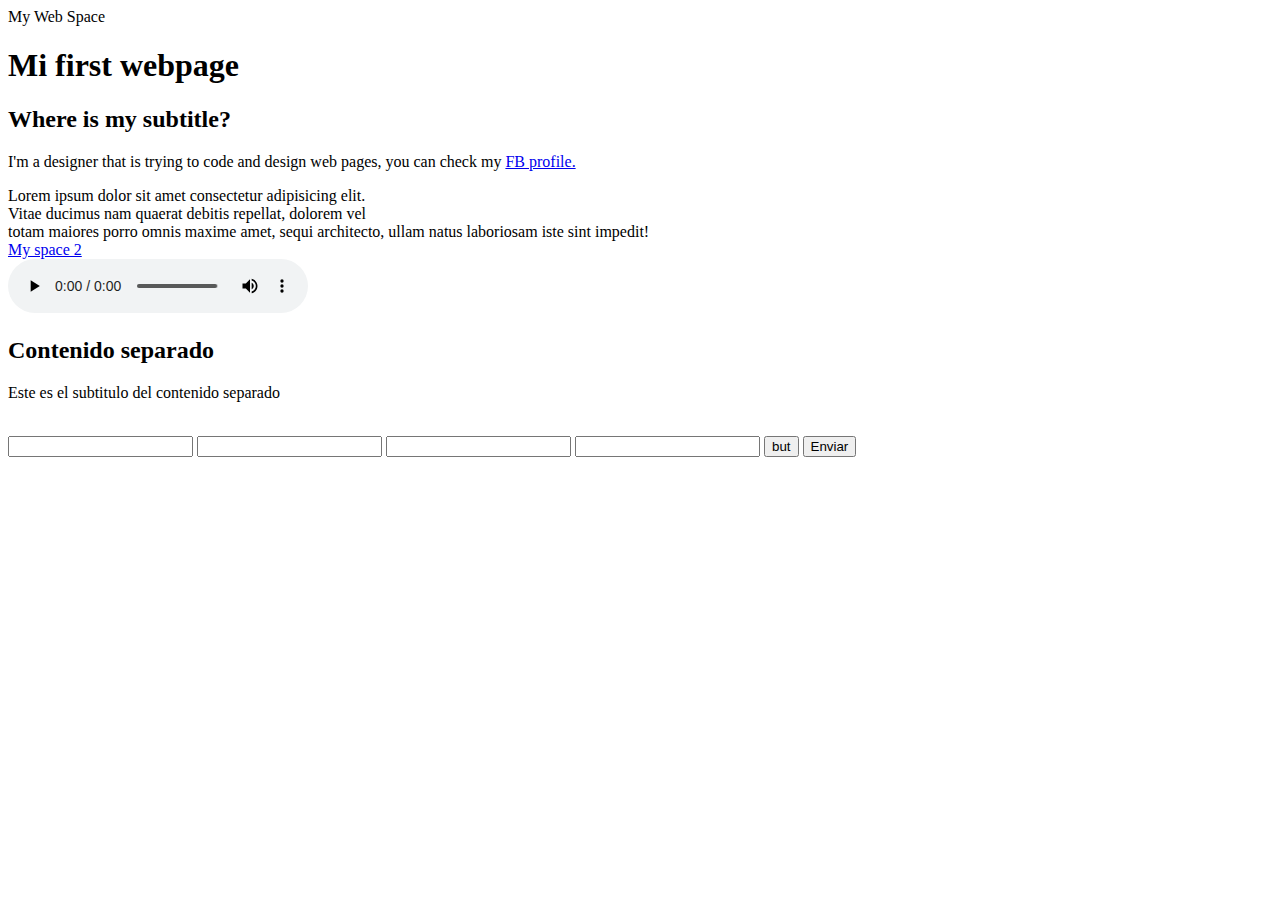
==== index.html @ 5f389d31 "Update index.html" ====
<!DOCTYPE html>
<html lang="es"></html>
<html>
    <head>
        <meta charset="utf-8"
        <title>My Web Space</title>
    </head>
    <body>
        <h1>Mi first webpage</h1>
        <h2>Where is my subtitle?</h2>
        <p>
            I'm a designer that is trying to code and design web pages, you can check my <a href="https://facebook.com" target="_BLANK">FB profile.</a>
        </p>Lorem ipsum dolor sit amet consectetur adipisicing elit.<br>
            Vitae ducimus nam quaerat debitis repellat, dolorem vel <br>
             totam maiores porro omnis maxime amet, sequi architecto, ullam natus laboriosam iste sint impedit! <br>
        <a href="index2.html" target="_BLANK">My space 2</a><br>
        <div>
        <audio src="Burp.ogg"controls></audio>
        </div>
        <div>
            <h2>
                Contenido separado
            </h2>
            <p>
                Este es el subtitulo del contenido separado
            </p>
        </div>
        <br>
        <form>
            <input type="text">
            <input type="number">
            <input type="email" required="">
            <input type="password">
            <input type="button" value="but">
            <input type="submit" value="Enviar">
            
        </form>
    </body>
</html>
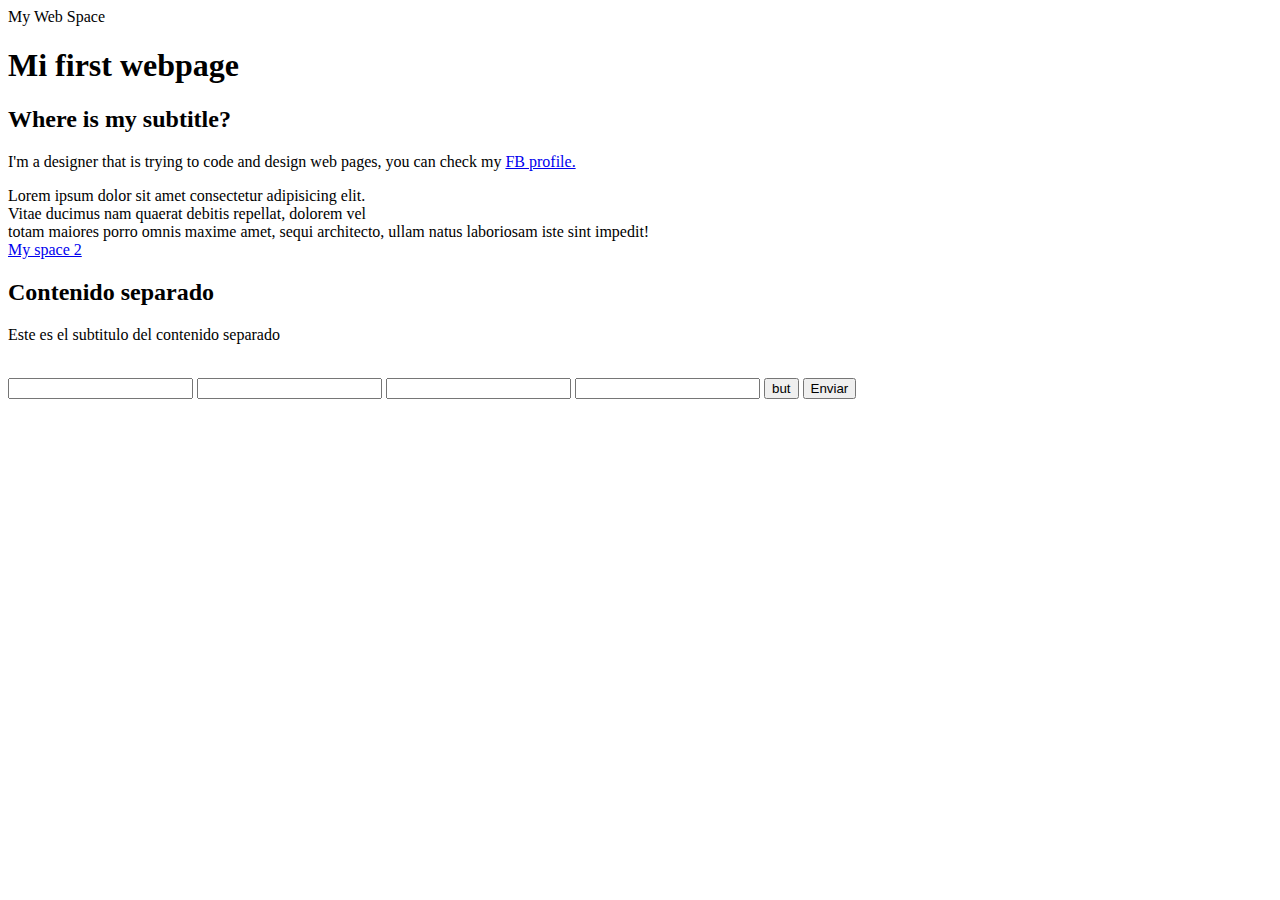
==== commit 3cba5213: "Update index.html" ====
--- a/index.html
+++ b/index.html
@@ -15,7 +15,7 @@
              totam maiores porro omnis maxime amet, sequi architecto, ullam natus laboriosam iste sint impedit! <br>
         <a href="index2.html" target="_BLANK">My space 2</a><br>
         <div>
-        <audio src="Burp.ogg"controls></audio>
+        <audio src="Burp.ogg"></audio>
         </div>
         <div>
             <h2>
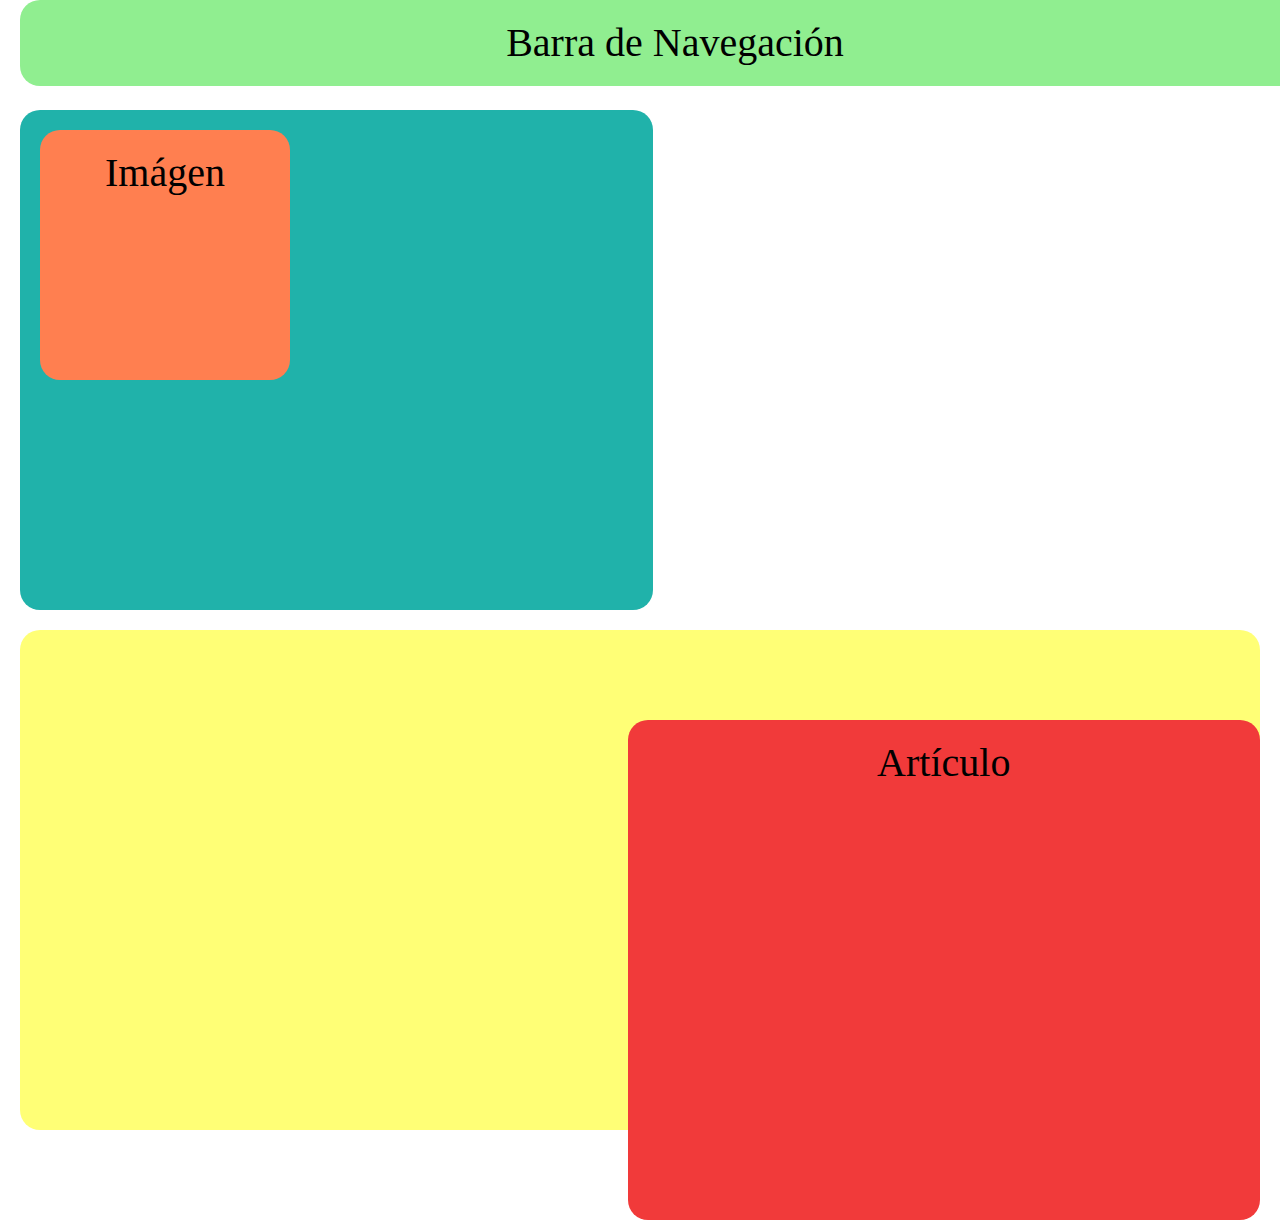
==== commit 355821b7: "Add files via upload" ====
--- a/index.html
+++ b/index.html
@@ -1,39 +1,38 @@
 <!DOCTYPE html>
-<html lang="es"></html>
-<html>
-    <head>
-        <meta charset="utf-8"
-        <title>My Web Space</title>
-    </head>
-    <body>
-        <h1>Mi first webpage</h1>
-        <h2>Where is my subtitle?</h2>
-        <p>
-            I'm a designer that is trying to code and design web pages, you can check my <a href="https://facebook.com" target="_BLANK">FB profile.</a>
-        </p>Lorem ipsum dolor sit amet consectetur adipisicing elit.<br>
-            Vitae ducimus nam quaerat debitis repellat, dolorem vel <br>
-             totam maiores porro omnis maxime amet, sequi architecto, ullam natus laboriosam iste sint impedit! <br>
-        <a href="index2.html" target="_BLANK">My space 2</a><br>
-        <div>
-        <audio src="Burp.ogg"></audio>
+<html lang="es">
+<head>
+    <meta charset="UTF-8">
+    <meta http-equiv="X-UA-Compatible" content="IE=edge">
+    <meta name="viewport" content="width=device-width, initial-scale=1.0">
+    <link rel="stylesheet" href="style.css">
+    <link rel="stylesheet" href="normalize.css">
+    <title>Document</title>
+</head>
+<body>
+    <!-- <div class="caja1"><p>Box 1</p></div>
+    <div class="caja2"><p>Box 2</p></div>
+    <div class="caja3"><p>Box 3</p></div>
+    <div class="caja4"><p>Box 4</p></div> -->
+
+    <div class="nav-b">
+        <p>Barra de Navegación</p>
+    </div>
+
+    <div>
+        
+    </div>
+
+    <div class="padre">
+        <div class="child">
+            <p>Imágen</p>
         </div>
-        <div>
-            <h2>
-                Contenido separado
-            </h2>
-            <p>
-                Este es el subtitulo del contenido separado
-            </p>
-        </div>
-        <br>
-        <form>
-            <input type="text">
-            <input type="number">
-            <input type="email" required="">
-            <input type="password">
-            <input type="button" value="but">
-            <input type="submit" value="Enviar">
-            
-        </form>
-    </body>
-</html>
+    </div>
+
+    <div class="not">
+            <p>Artículo</p>
+    </div>
+    <div class="bottomm">
+
+    </div>
+</body>
+</html>--- a/style.css
+++ b/style.css
@@ -0,0 +1,87 @@
+* {
+    font-size: 40px;
+}
+/* 
+.caja1 {
+    width: 150px;
+    height: 150px;
+    background: red;
+    outline: 1px solid rgb(38, 0, 255);
+    position: relative;
+    top: 0px;
+    margin-top: 20px;
+}
+.caja2 {
+    width: 150px;
+    height: 150px;
+    background: rgb(158, 0, 0);
+    outline: 1px solid rgb(38, 0, 255);
+    margin-top: 20px;
+    position: relative;
+    top: 0px;
+}
+.caja3 {
+    width: 150px;
+    height: 150px;
+    background: rgb(54, 0, 0);
+    outline: 1px solid rgb(38, 0, 255);
+    margin-top: 20px;
+    position: relative;
+    top: 0px;
+}
+.caja4 {
+    width: 150px;
+    height: 150px;
+    background: rgb(0, 0, 0);
+    outline: 1px solid rgb(38, 0, 255);
+    margin-top: 20px;
+    position: relative;
+    top: 0px;
+} */
+
+.nav-b {
+    width: 1310px;
+    margin: 0px 20px 0px 20px;
+    padding: 20px;
+    text-align: center;
+    background: lightgreen;
+    border-radius: 20px;
+    position: fixed;
+}
+.padre {
+    margin: 110px 20px 0px 20px;
+    width: 632.5px;
+    height: 500px;
+    padding: 20px;
+    background: lightseagreen;
+    border-radius: 20px;
+    display:inline-block;
+}
+.child {
+    text-align: center;
+    width: 250px;
+    height: 250px;
+    padding: 20px;
+    background: coral;
+    border-radius: 20px;
+    position:static;
+}
+.not {
+    text-align: center;
+    margin: 110px 20px 0px 20px;
+    width: 632.5px;
+    height: 500px;
+    padding: 20px;
+    border-radius: 20px;
+    background: rgb(241, 58, 58);
+    display:inline-block;
+    float: right;
+}
+.bottomm {
+    margin: 20px 20px 0px 20px;
+    height: 500px;
+    padding: 20px;
+    background: rgb(255, 255, 118);
+    border-radius: 20px;
+    display:block;
+}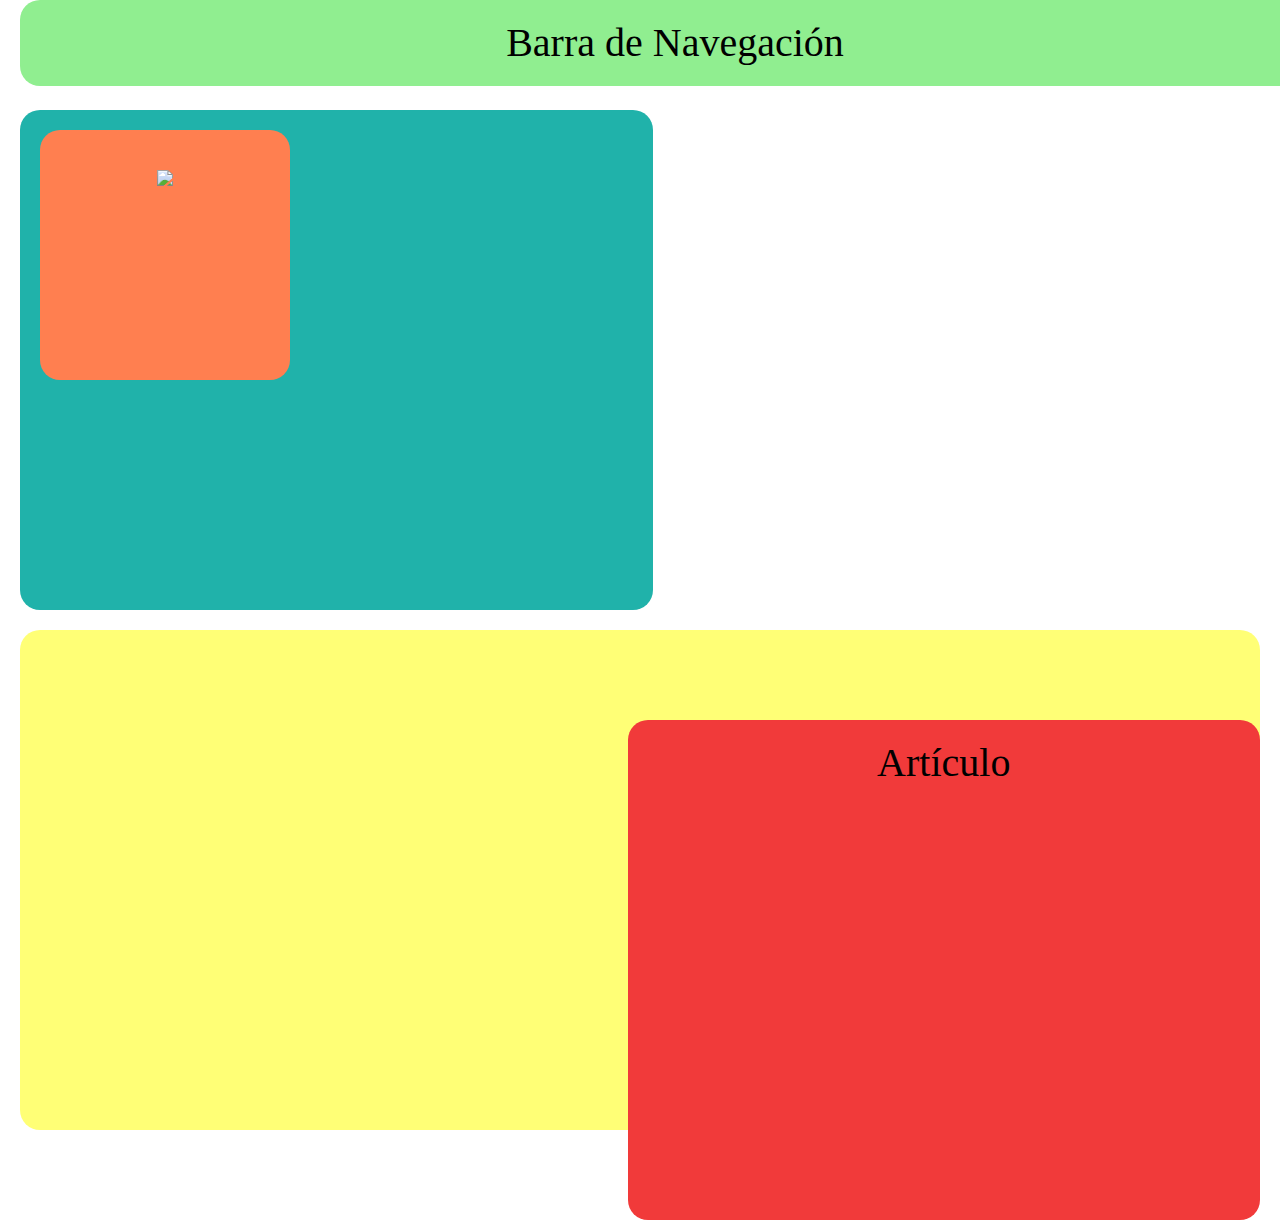
==== commit 47e0a5ea: "Update index.html" ====
--- a/index.html
+++ b/index.html
@@ -24,7 +24,7 @@
 
     <div class="padre">
         <div class="child">
-            <p>Imágen</p>
+            <img src="https://media.giphy.com/media/JIX9t2j0ZTN9S/giphy.gif">
         </div>
     </div>
 
@@ -35,4 +35,4 @@
 
     </div>
 </body>
-</html>+</html>
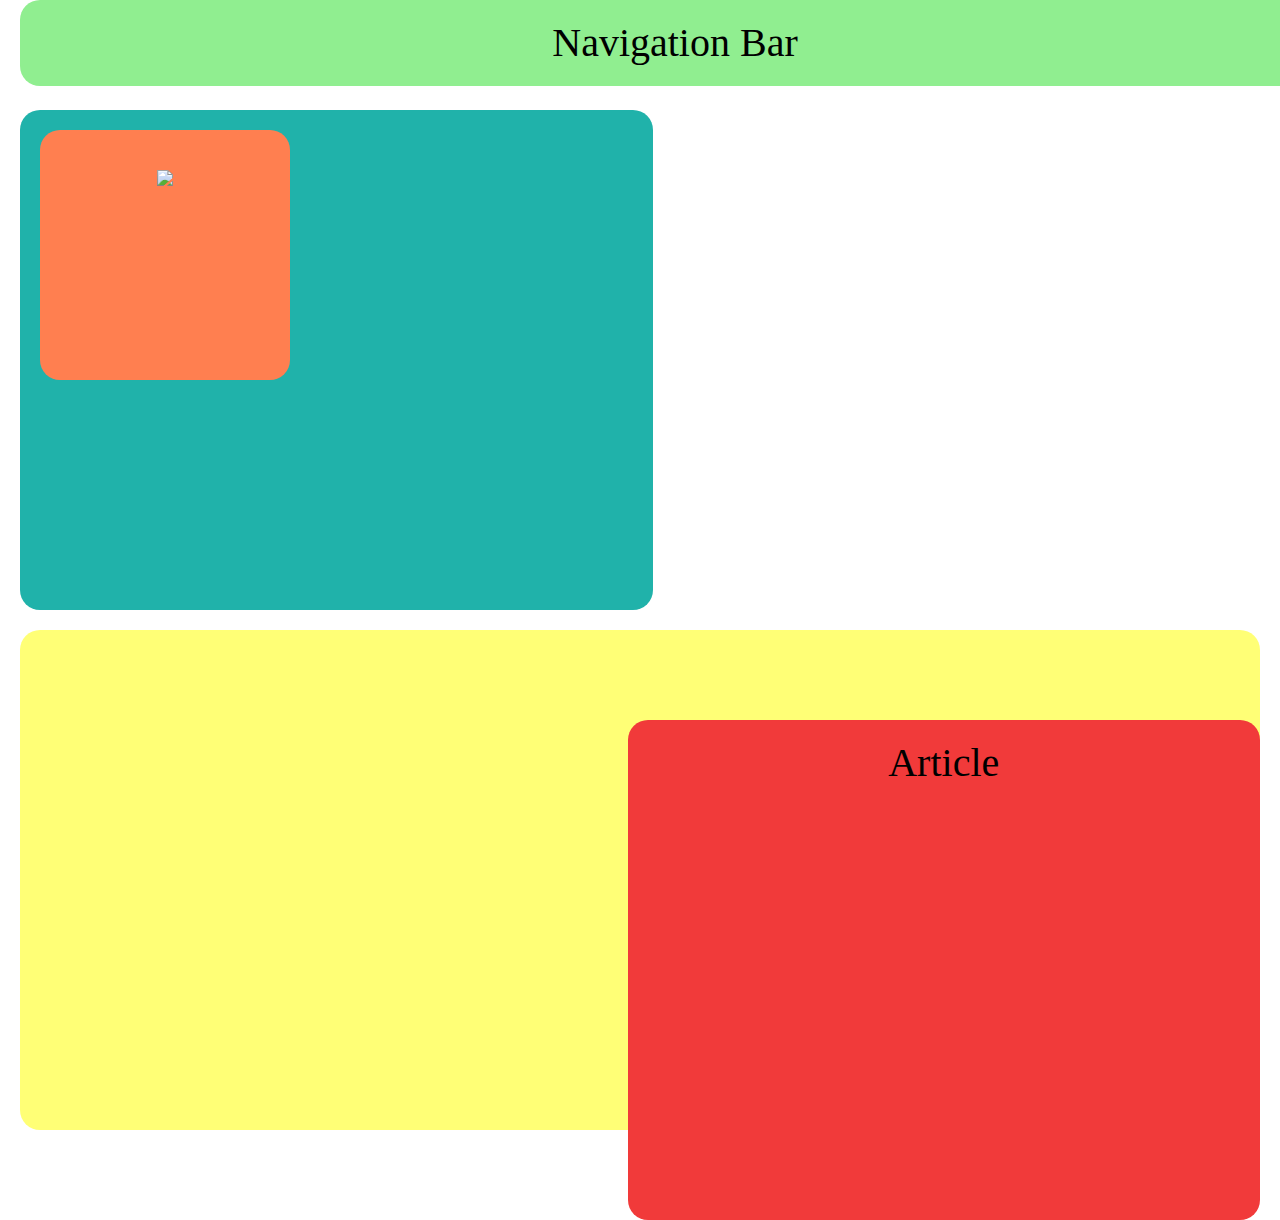
==== commit 15f55162: "Update index.html" ====
--- a/index.html
+++ b/index.html
@@ -6,7 +6,7 @@
     <meta name="viewport" content="width=device-width, initial-scale=1.0">
     <link rel="stylesheet" href="style.css">
     <link rel="stylesheet" href="normalize.css">
-    <title>Document</title>
+    <title>My page</title>
 </head>
 <body>
     <!-- <div class="caja1"><p>Box 1</p></div>
@@ -15,7 +15,7 @@
     <div class="caja4"><p>Box 4</p></div> -->
 
     <div class="nav-b">
-        <p>Barra de Navegación</p>
+        <p>Navigation Bar</p>
     </div>
 
     <div>
@@ -29,7 +29,7 @@
     </div>
 
     <div class="not">
-            <p>Artículo</p>
+            <p>Article</p>
     </div>
     <div class="bottomm">
 
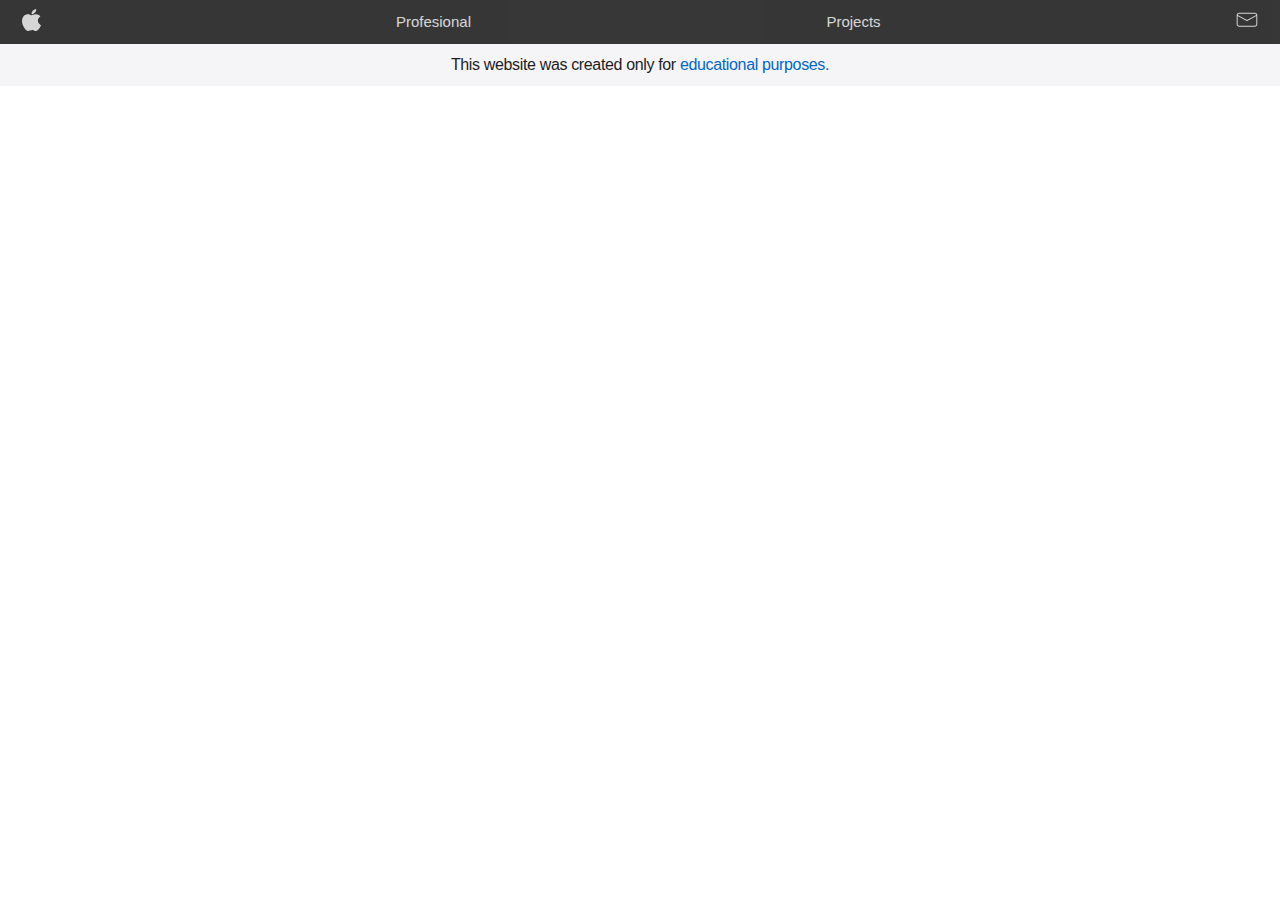
==== commit f3219ff7: "Add files via upload" ====
--- a/index.html
+++ b/index.html
@@ -1,38 +1,37 @@
 <!DOCTYPE html>
-<html lang="es">
+<html lang="en">
 <head>
     <meta charset="UTF-8">
     <meta http-equiv="X-UA-Compatible" content="IE=edge">
     <meta name="viewport" content="width=device-width, initial-scale=1.0">
     <link rel="stylesheet" href="style.css">
     <link rel="stylesheet" href="normalize.css">
-    <title>My page</title>
+    <title>GMainPage</title>
 </head>
 <body>
-    <!-- <div class="caja1"><p>Box 1</p></div>
-    <div class="caja2"><p>Box 2</p></div>
-    <div class="caja3"><p>Box 3</p></div>
-    <div class="caja4"><p>Box 4</p></div> -->
-
-    <div class="nav-b">
-        <p>Navigation Bar</p>
-    </div>
-
-    <div>
-        
-    </div>
-
-    <div class="padre">
-        <div class="child">
-            <img src="https://media.giphy.com/media/JIX9t2j0ZTN9S/giphy.gif">
-        </div>
-    </div>
-
-    <div class="not">
-            <p>Article</p>
-    </div>
-    <div class="bottomm">
-
-    </div>
+    <header>
+            <nav  class="flex-cont">
+                <ul class="flex-cont-list">
+                    <li class="flex-item"><img src="Apple_logo_white.svg"></li>
+                    <li class="flex-item">Profesional</li>
+                    <li class="flex-item">Projects</li>
+                    <li class="flex-item"><img src="contact.svg"></li>
+                </ul>
+                <ul class="flex-cont-list-m">
+                    <li class="flex-item-m"><img src="menu.svg"></li>
+                    <li class="flex-item-m"><img src="Apple_logo_white.svg"></li>
+                    <li class="flex-item-m"><img src="contact.svg"></li>
+                </ul>
+            </nav>
+            <div class="advice-grid-cont">
+                <div class="advice-grid-item">
+                    <span>
+                        This website was created only for <span class="advice-item-blue">educational purposes.</span>
+                    </span>
+                </div>
+            </div>
+    </header>
+    <div class="body-grid"></div>
+    
 </body>
-</html>
+</html>--- a/style.css
+++ b/style.css
@@ -1,87 +1,99 @@
-* {
-    font-size: 40px;
+*{
+    font-family: -apple-system, BlinkMacSystemFont, 'Segoe UI', Roboto, Oxygen, Ubuntu, Cantarell, 'Open Sans', 'Helvetica Neue', sans-serif;
 }
-/* 
-.caja1 {
-    width: 150px;
-    height: 150px;
-    background: red;
-    outline: 1px solid rgb(38, 0, 255);
-    position: relative;
-    top: 0px;
-    margin-top: 20px;
+.flex-cont-list-m {
+    display: none;
 }
-.caja2 {
-    width: 150px;
-    height: 150px;
-    background: rgb(158, 0, 0);
-    outline: 1px solid rgb(38, 0, 255);
-    margin-top: 20px;
-    position: relative;
-    top: 0px;
+.flex-cont {
+    padding: 0px 22px 0px 22px;
+    height: 44px;
+    background-color: rgb(44, 44, 44);
+    align-items: center;
+    opacity: 95%;
 }
-.caja3 {
-    width: 150px;
-    height: 150px;
-    background: rgb(54, 0, 0);
-    outline: 1px solid rgb(38, 0, 255);
-    margin-top: 20px;
-    position: relative;
-    top: 0px;
+.flex-cont-list {
+    height: 44px;
+    display: flex;
+    justify-content: space-between;
+    text-decoration: none;
+    list-style: none;
+    font-size: 15px;
+    align-items: center;
 }
-.caja4 {
-    width: 150px;
-    height: 150px;
-    background: rgb(0, 0, 0);
-    outline: 1px solid rgb(38, 0, 255);
-    margin-top: 20px;
-    position: relative;
-    top: 0px;
-} */
+.flex-item > img{
+    height: 22px;
+}
+.flex-item {
+    color: #fff;
+    opacity: 80%;
+    font-weight: 300;
+    
+}
+.advice-grid-cont {
+    display: grid;
+    grid-template-columns: 1fr;
+    grid-template-rows: 1fr;
+}
+.advice-grid-item {
+    padding: 12px 12px 12px 12px;
+    text-align: center;
+    letter-spacing: -.022em;
+    background-color: #f5f5f7;
+    grid-column: 1 /1;
+    grid-row: 1 / 1;
+}
+.advice-grid-item span {
+    color: #1d1d1f;
+}
+.advice-grid-item span > .advice-item-blue {
+    color: #06c;
+}
 
-.nav-b {
-    width: 1310px;
-    margin: 0px 20px 0px 20px;
-    padding: 20px;
-    text-align: center;
-    background: lightgreen;
-    border-radius: 20px;
-    position: fixed;
+.flex-menu-m{
+    height: auto;
+    padding: 0px 44px 0px 44px;
+    background-color: rgb(44, 44, 44);
+    opacity: 95%;
 }
-.padre {
-    margin: 110px 20px 0px 20px;
-    width: 632.5px;
-    height: 500px;
-    padding: 20px;
-    background: lightseagreen;
-    border-radius: 20px;
-    display:inline-block;
+.flex-menu-cont {
+    display: flex;
+    height: auto;
+    flex-direction:column;
+    text-decoration: none;
+    list-style: none;
+    font-size: 15px;
+    align-items: left;
 }
-.child {
-    text-align: center;
-    width: 250px;
-    height: 250px;
-    padding: 20px;
-    background: coral;
-    border-radius: 20px;
-    position:static;
+.flex-menu-item {
+    padding: 12px;
+    height: 44px;
+    color: #fff;
+    opacity: 80%;
+    border-bottom: 1px solid #fff;
 }
-.not {
-    text-align: center;
-    margin: 110px 20px 0px 20px;
-    width: 632.5px;
-    height: 500px;
-    padding: 20px;
-    border-radius: 20px;
-    background: rgb(241, 58, 58);
-    display:inline-block;
-    float: right;
+.flex-menu-item:nth-child(2) {
+    margin-bottom: 22px;
 }
-.bottomm {
-    margin: 20px 20px 0px 20px;
-    height: 500px;
-    padding: 20px;
-    background: rgb(255, 255, 118);
-    border-radius: 20px;
-    display:block;
+
+@media only screen and ( max-width: 700px ){
+    .flex-cont-list {
+        display: none;
+    }
+    .flex-cont-list-m {
+        height: 44px;
+        display: flex;
+        justify-content: space-between;
+        text-decoration: none;
+        list-style: none;
+        font-size: 15px;
+        align-items: center;
+    }
+    .flex-item-m > img{
+        height: 22px;
+    }
+    .flex-item-m {
+        color: #fff;
+        opacity: 80%;
+        font-weight: 200;
+    }
 }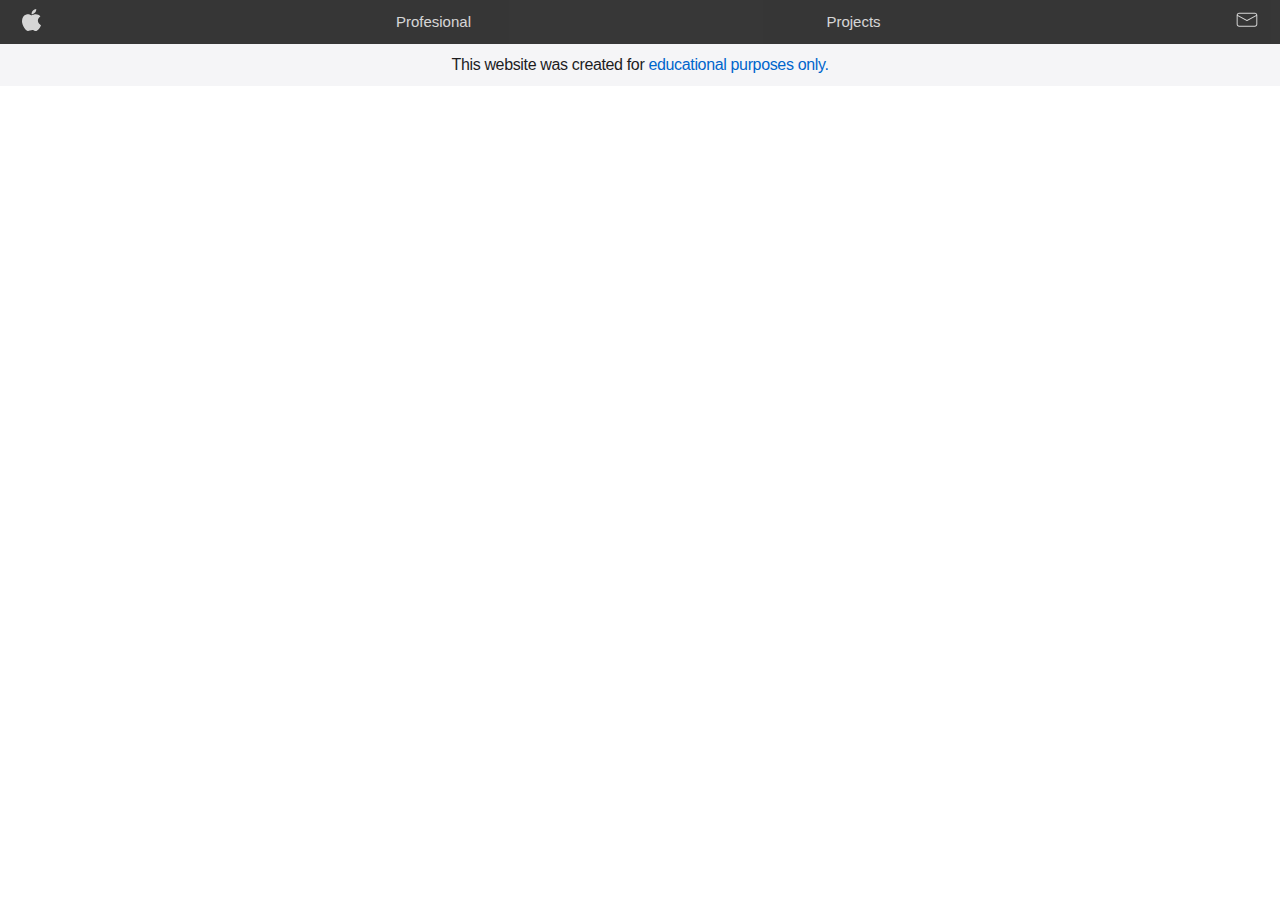
==== commit cf9fade5: "1.1" ====
--- a/index.html
+++ b/index.html
@@ -10,28 +10,46 @@
 </head>
 <body>
     <header>
-            <nav  class="flex-cont">
-                <ul class="flex-cont-list">
-                    <li class="flex-item"><img src="Apple_logo_white.svg"></li>
-                    <li class="flex-item">Profesional</li>
-                    <li class="flex-item">Projects</li>
-                    <li class="flex-item"><img src="contact.svg"></li>
-                </ul>
+            <nav  class="flex-cont-nav">
+                <div class="flex-cont">
+                    <ul class="flex-cont-list">
+                        <li class="flex-item"><img src="Apple_logo_white.svg"></li>
+                        <li class="flex-item">Profesional</li>
+                        <li class="flex-item">Projects</li>
+                        <li class="flex-item"><img src="contact.svg"></li>
+                    </ul>
+                </div>
+                <div class="flex-cont-m">
                 <ul class="flex-cont-list-m">
-                    <li class="flex-item-m"><img src="menu.svg"></li>
+                    <li class="flex-item-m" id="menuButt"><img src="menu.svg"></li>
                     <li class="flex-item-m"><img src="Apple_logo_white.svg"></li>
                     <li class="flex-item-m"><img src="contact.svg"></li>
                 </ul>
+                </div>
+                <div class="flex-cont-sm" id="menuSubMenu">
+                    <ul class="flex-cont-list-m-sm">
+                        <li class="flex-item-m-sm">Profesional</li>
+                        <li class="flex-item-m-sm">Projects</li>
+                    </ul>
+                </div>
             </nav>
             <div class="advice-grid-cont">
                 <div class="advice-grid-item">
                     <span>
-                        This website was created only for <span class="advice-item-blue">educational purposes.</span>
+                        This website was created for <span class="advice-item-blue">educational purposes only.</span>
                     </span>
                 </div>
             </div>
     </header>
     <div class="body-grid"></div>
-    
+    <footer class="footer-grid">
+            <div>
+
+            </div>
+    </footer>
+
+
+
+    <script src="script.js"></script>
 </body>
 </html>--- a/style.css
+++ b/style.css
@@ -1,9 +1,16 @@
 *{
     font-family: -apple-system, BlinkMacSystemFont, 'Segoe UI', Roboto, Oxygen, Ubuntu, Cantarell, 'Open Sans', 'Helvetica Neue', sans-serif;
 }
-.flex-cont-list-m {
+.flex-cont-m {
     display: none;
 }
+.flex-cont-sm {
+    display: none;
+}
+.flex-cont-nav {
+    position: relative;
+}
+
 .flex-cont {
     padding: 0px 22px 0px 22px;
     height: 44px;
@@ -48,38 +55,33 @@
 .advice-grid-item span > .advice-item-blue {
     color: #06c;
 }
-
-.flex-menu-m{
-    height: auto;
-    padding: 0px 44px 0px 44px;
-    background-color: rgb(44, 44, 44);
-    opacity: 95%;
-}
-.flex-menu-cont {
-    display: flex;
-    height: auto;
-    flex-direction:column;
-    text-decoration: none;
-    list-style: none;
-    font-size: 15px;
-    align-items: left;
-}
-.flex-menu-item {
-    padding: 12px;
-    height: 44px;
-    color: #fff;
-    opacity: 80%;
-    border-bottom: 1px solid #fff;
-}
-.flex-menu-item:nth-child(2) {
-    margin-bottom: 22px;
+.flex-item:hover {
+    opacity: 100%;
+    transition-duration: 0.5s;
 }
 
+
+
 @media only screen and ( max-width: 700px ){
+
     .flex-cont-list {
         display: none;
     }
+    .flex-cont{
+        display: none;
+    }
+    .flex-cont-m {
+        position: relative;
+        padding: 0px 22px 0px 22px;
+        height: 44px;
+        width: 100%;
+        background-color: rgb(44, 44, 44);
+        opacity: 95%;
+        display: block;
+        z-index: 998;
+    }
     .flex-cont-list-m {
+        position: relative;
         height: 44px;
         display: flex;
         justify-content: space-between;
@@ -92,8 +94,62 @@
         height: 22px;
     }
     .flex-item-m {
+        position: relative;
         color: #fff;
         opacity: 80%;
         font-weight: 200;
     }
+    .flex-item-m:hover {
+        opacity: 100%;
+        transition-duration: 0.5s;
+    }
+    .flex-item-m:hover{
+        cursor: pointer;
+    }
+
+    #menuButt {
+        z-index: 1000;
+    }
+    .flex-cont-sm {
+        transform: translateY(-200px);
+        display:block;
+        width: 100%;
+        padding: 0px 22px 0px 22px;
+        position: absolute;
+        height: auto;
+        background-color: rgb(44, 44, 44);
+        opacity: 95%;
+        align-items: center;
+    }
+    .flex-cont-list-m-sm {
+        display: flex;
+        flex-direction: column;
+        list-style: none;
+        height: auto;
+        align-items: left;
+    }
+    .flex-item-m-sm {
+        height: 44px;
+        padding: 11px 0px 11px 0px;
+        border-bottom: 1px solid #f5f5f7;
+        color: #fff;
+        opacity: 80%;
+        font-weight: 200;
+    }
+    .flex-item-m-sm:nth-child(2) {
+        margin-bottom: 22px;
+    }
+    .flex-item-m-sm:hover {
+        opacity: 100%;
+        transition-duration: 0.5s;
+    }
+    .flex-item-m-sm:hover {
+        cursor:pointer;
+    }
+    .show {
+        transition-duration: 0.12s;
+        transition-timing-function:ease-in;
+        transform: translateY(0px);
+        position:relative;
+    }
 }